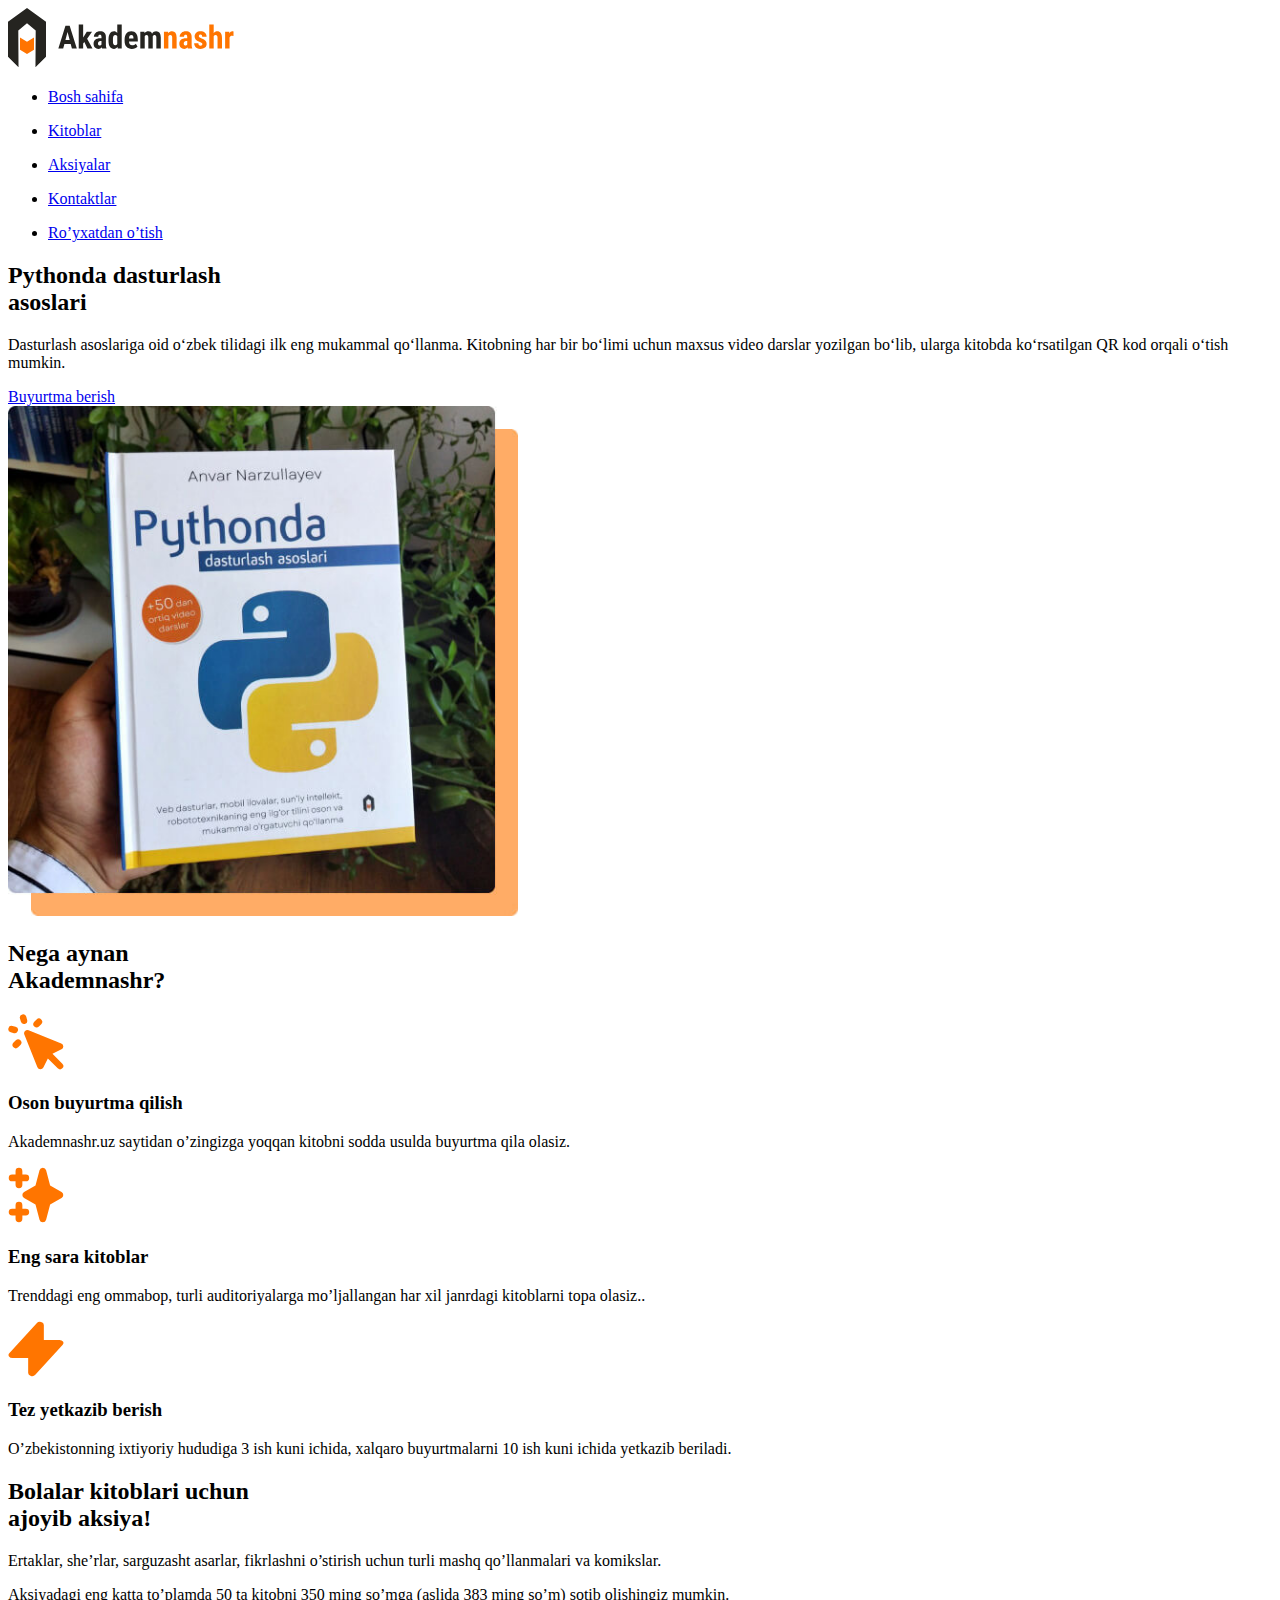
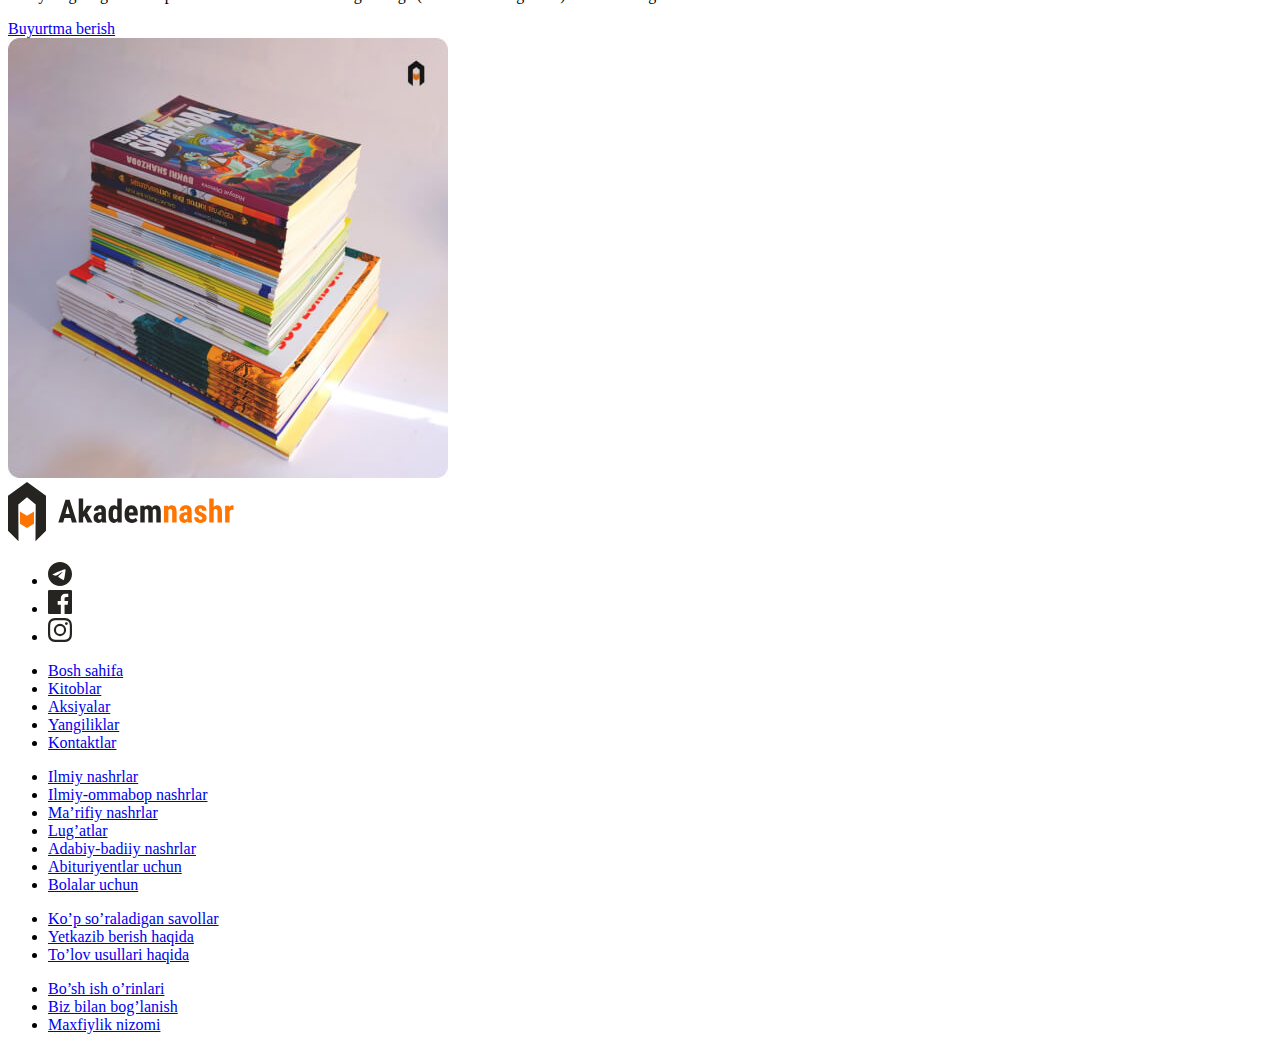
==== akademnashr.html @ 9b28e857 "initial commit" ====
<!DOCTYPE html>
<html lang="en">
<head>
  <meta charset="UTF-8">
  <meta http-equiv="X-UA-Compatible" content="IE=edge">
  <meta name="viewport" content="width=device-width, initial-scale=1.0">
  <title>Akademnashr</title>
</head>
<body>
  <header>
    <nav>
      <div class="logo">
        <a href="akademnashr.html">
          <img src="img/logo.svg" alt="Akademnashr" width="227" height="60">
        </a>
      </div>
      <div class="menu">
        <ul><li><a href="#">Bosh sahifa</a></li></ul>
        <ul><li><a href="#">Kitoblar</a></li></ul>
        <ul><li><a href="#">Aksiyalar</a></li></ul>
        <ul><li><a href="#">Kontaktlar</a></li></ul>
        <ul><li><a href="#">Ro’yxatdan o’tish</a></li></ul>
      </div>
    </nav>
  </header>
  <main>
    <section>
      <div class="malumotlar">
        <h2>Pythonda dasturlash <br>asoslari</h2>
        <p>Dasturlash asoslariga oid o‘zbek tilidagi ilk eng mukammal qo‘llanma. Kitobning har bir bo‘limi uchun maxsus video darslar yozilgan bo‘lib, ularga kitobda ko‘rsatilgan QR kod orqali o‘tish mumkin.</p>
        <a href="#">Buyurtma berish</a>
      </div>
      <div>
        <img src="img/python-book.jpg" alt="python kitobi qolda ushlab turilgani" srcset="img/python-book.jpg 1x, img/python-book@2x.jpg 2x" width="510" height="510">
      </div>
    </section>
    <section>
      <div class="nega-aynan-akademnashr">
        <h2>Nega aynan <br>Akademnashr?</h2>
        <div class="yonalishlar">
          <div>
            <img src="img/Icon.svg" alt="" width="56" height="56">
            <h3>Oson buyurtma qilish</h3>
            <p>Akademnashr.uz saytidan o’zingizga yoqqan kitobni sodda usulda buyurtma qila olasiz.</p>
          </div>
          <div>
            <img src="img/Icon-1.svg" alt="" width="56" height="56">
            <h3>Eng sara kitoblar</h3>
            <p>Trenddagi eng ommabop, turli auditoriyalarga mo’ljallangan har xil janrdagi kitoblarni topa olasiz..</p>
          </div>
          <div>
            <img src="img/Icon-2.svg" alt="" width="56" height="56">
            <h3>Tez yetkazib berish</h3>
            <p>O’zbekistonning ixtiyoriy hududiga 3 ish kuni ichida, xalqaro buyurtmalarni 10 ish kuni ichida yetkazib beriladi.</p>
          </div>
        </div>
      </div>
    </section>
    <section>
      <div class="info">
        <h2>Bolalar kitoblari uchun<br>ajoyib aksiya!</h2>
        <p>Ertaklar, she’rlar, sarguzasht asarlar, fikrlashni o’stirish uchun turli mashq qo’llanmalari va komikslar.</p>
        <p>Aksiyadagi eng katta to’plamda 50 ta kitobni 350 ming so’mga (aslida 383 ming so’m) sotib olishingiz mumkin.</p>
        <a href="@">Buyurtma berish</a>
      </div>
      <div class="logo1">
        <img src="img/sale-img.jpg" alt="kitoblar" srcset="img/sale-img.jpg 1x, img/sale-img@2x.jpg 2x" width="440" height="440">
      </div>
    </section>
  </main>
  <footer>
    <div class="top">
      <a href="akademnashr.html">
        <img src="img/logo.svg" alt="Akademnashr" width="227" height="60">
      </a>
      <ul>
        <li>
          <a href="#">
            <svg width="24" height="24" fill="none" xmlns="http://www.w3.org/2000/svg"><path d="M12 0C5.376 0 0 5.376 0 12s5.376 12 12 12 12-5.376 12-12S18.624 0 12 0Zm5.568 8.16c-.18 1.896-.96 6.504-1.356 8.628-.168.9-.504 1.2-.816 1.236-.696.06-1.224-.456-1.896-.9-1.056-.696-1.656-1.128-2.676-1.8-1.188-.78-.42-1.212.264-1.908.18-.18 3.252-2.976 3.312-3.228a.24.24 0 0 0-.06-.216c-.072-.06-.168-.036-.252-.024-.108.024-1.788 1.14-5.064 3.348-.48.324-.912.492-1.296.48-.432-.012-1.248-.24-1.86-.444-.756-.24-1.344-.372-1.296-.792.024-.216.324-.432.888-.66 3.504-1.524 5.832-2.532 6.996-3.012 3.336-1.392 4.02-1.632 4.476-1.632.096 0 .324.024.468.144.12.096.156.228.168.324-.012.072.012.288 0 .456Z" fill="#252420"/></svg>
          </a>
        </li>
        <li>
          <a href="#">
            <svg width="24" height="24" fill="none" xmlns="http://www.w3.org/2000/svg"><path d="M22.675 0H1.325C.593 0 0 .593 0 1.325v21.351C0 23.407.593 24 1.325 24H12.82v-9.294H9.692v-3.622h3.128V8.413c0-3.1 1.893-4.788 4.659-4.788 1.325 0 2.463.099 2.795.143v3.24l-1.918.001c-1.504 0-1.795.715-1.795 1.763v2.313h3.587l-.467 3.622h-3.12V24h6.116c.73 0 1.323-.593 1.323-1.325V1.325C24 .593 23.407 0 22.675 0Z" fill="#252420"/></svg>
          </a>
        </li>
        <li>
          <a href="#">
            <svg width="24" height="24" fill="none" xmlns="http://www.w3.org/2000/svg"><path fill-rule="evenodd" clip-rule="evenodd" d="M12 0C8.741 0 8.333.014 7.053.072 2.695.272.273 2.69.073 7.052.014 8.333 0 8.741 0 12c0 3.259.014 3.668.072 4.948.2 4.358 2.618 6.78 6.98 6.98C8.333 23.986 8.741 24 12 24c3.259 0 3.668-.014 4.948-.072 4.354-.2 6.782-2.618 6.979-6.98.059-1.28.073-1.689.073-4.948 0-3.259-.014-3.667-.072-4.947-.196-4.354-2.617-6.78-6.979-6.98C15.668.014 15.259 0 12 0Zm0 2.163c3.204 0 3.584.012 4.85.07 3.252.148 4.771 1.691 4.919 4.919.058 1.265.069 1.645.069 4.849 0 3.205-.012 3.584-.069 4.849-.149 3.225-1.664 4.771-4.919 4.919-1.266.058-1.644.07-4.85.07-3.204 0-3.584-.012-4.849-.07-3.26-.149-4.771-1.699-4.919-4.92-.058-1.265-.07-1.644-.07-4.849 0-3.204.013-3.583.07-4.849.149-3.227 1.664-4.771 4.919-4.919 1.266-.057 1.645-.069 4.849-.069ZM5.838 12a6.162 6.162 0 1 1 12.324 0 6.162 6.162 0 0 1-12.324 0ZM12 16a4 4 0 1 1 0-8 4 4 0 0 1 0 8Zm4.965-10.405a1.44 1.44 0 1 1 2.881.001 1.44 1.44 0 0 1-2.881-.001Z" fill="#252420"/></svg>
          </a>
        </li>
      </ul>
    </div>
    <div class="bottom">
      <ul>
        <li><a href="#">Bosh sahifa</a></li>
        <li><a href="#">Kitoblar</a></li>
        <li><a href="#">Aksiyalar</a></li>
        <li><a href="#">Yangiliklar</a></li>
        <li><a href="#">Kontaktlar</a></li>
      </ul>
      <ul>
        <li><a href="#">Ilmiy nashrlar</a></li>
        <li><a href="#">Ilmiy-ommabop nashrlar</a></li>
        <li><a href="#">Ma’rifiy nashrlar</a></li>
        <li><a href="#">Lug’atlar</a></li>
        <li><a href="#">Adabiy-badiiy nashrlar</a></li>
        <li><a href="#">Abituriyentlar uchun</a></li>
        <li><a href="#">Bolalar uchun</a></li>
      </ul>
      <ul>
        <li><a href="#">Ko’p so’raladigan savollar</a></li>
        <li><a href="#">Yetkazib berish haqida</a></li>
        <li><a href="#">To’lov usullari haqida</a></li>
      </ul>
      <ul>
        <li><a href="#">Bo’sh ish o’rinlari</a></li>
        <li><a href="#">Biz bilan bog’lanish</a></li>
        <li><a href="#">Maxfiylik nizomi</a></li>
      </ul>
    </div>
  </footer>
</body>
</html>
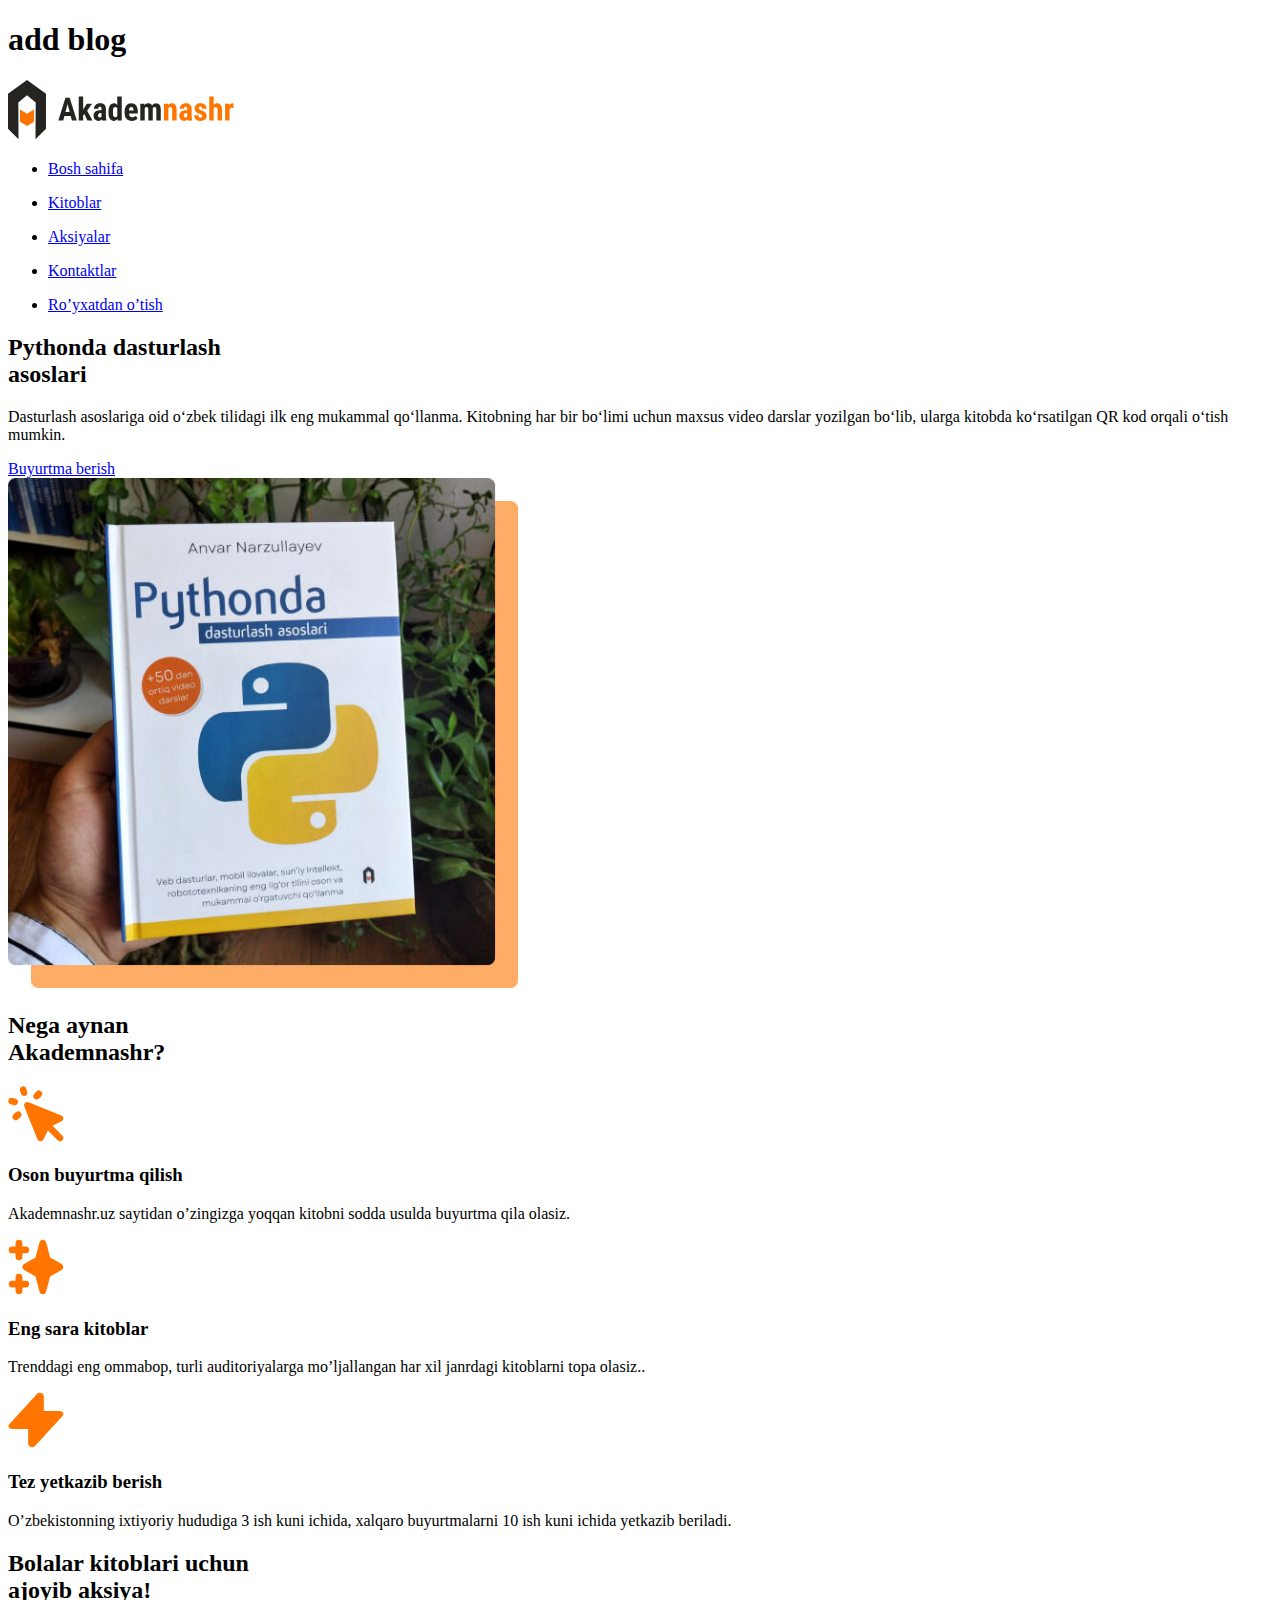
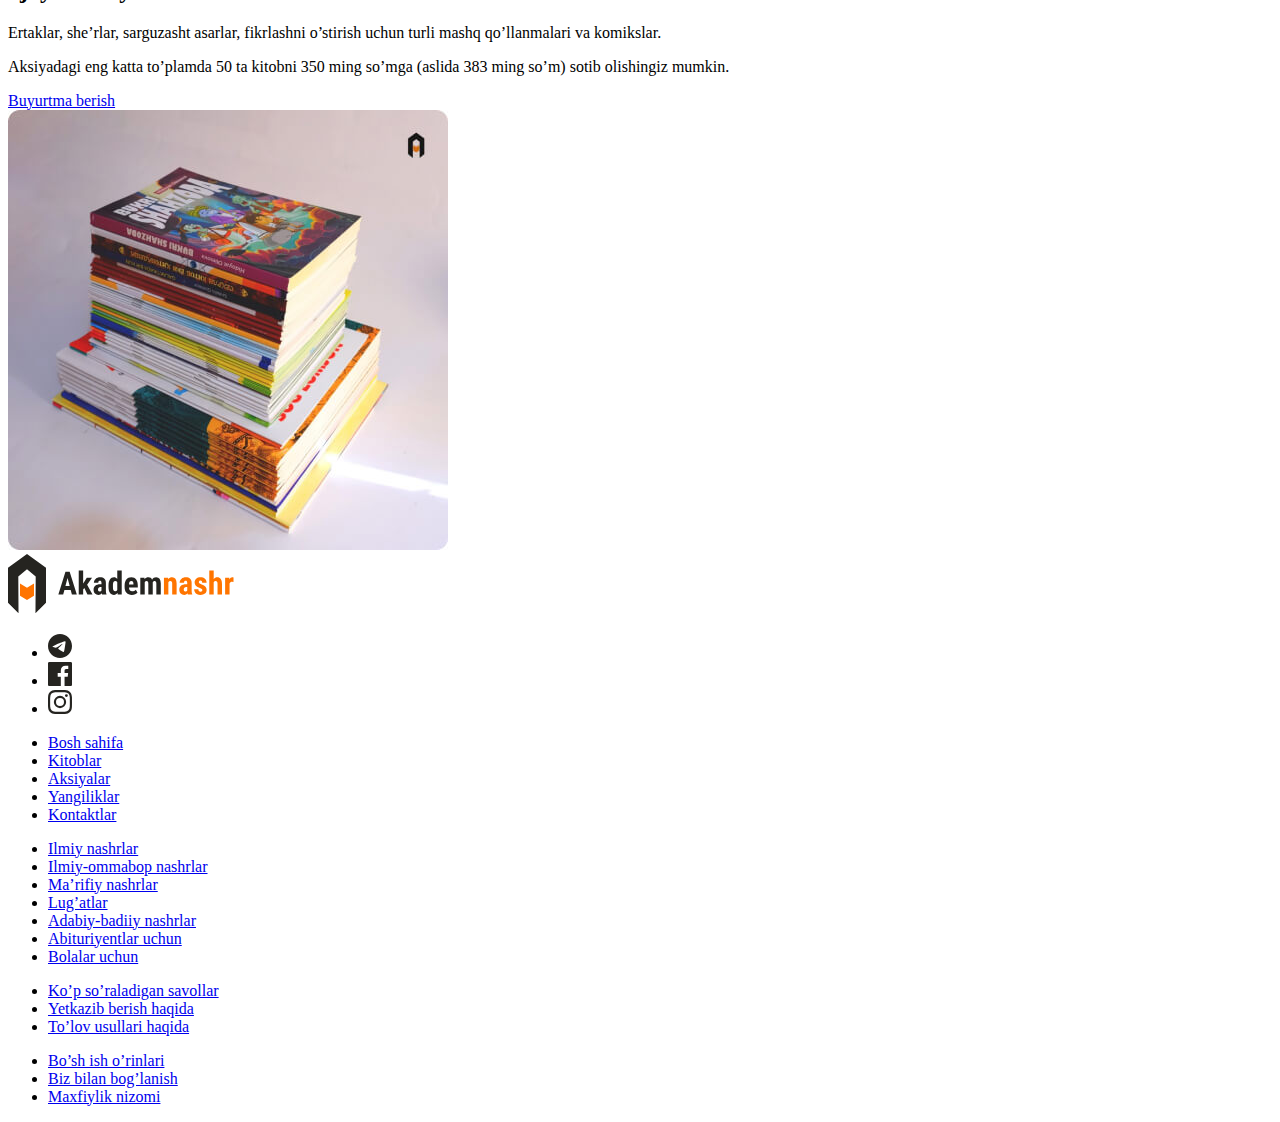
==== commit 9dbd7606: "add blog" ====
--- a/akademnashr.html
+++ b/akademnashr.html
@@ -7,6 +7,7 @@
   <title>Akademnashr</title>
 </head>
 <body>
+  <h1>add blog</h1>
   <header>
     <nav>
       <div class="logo">
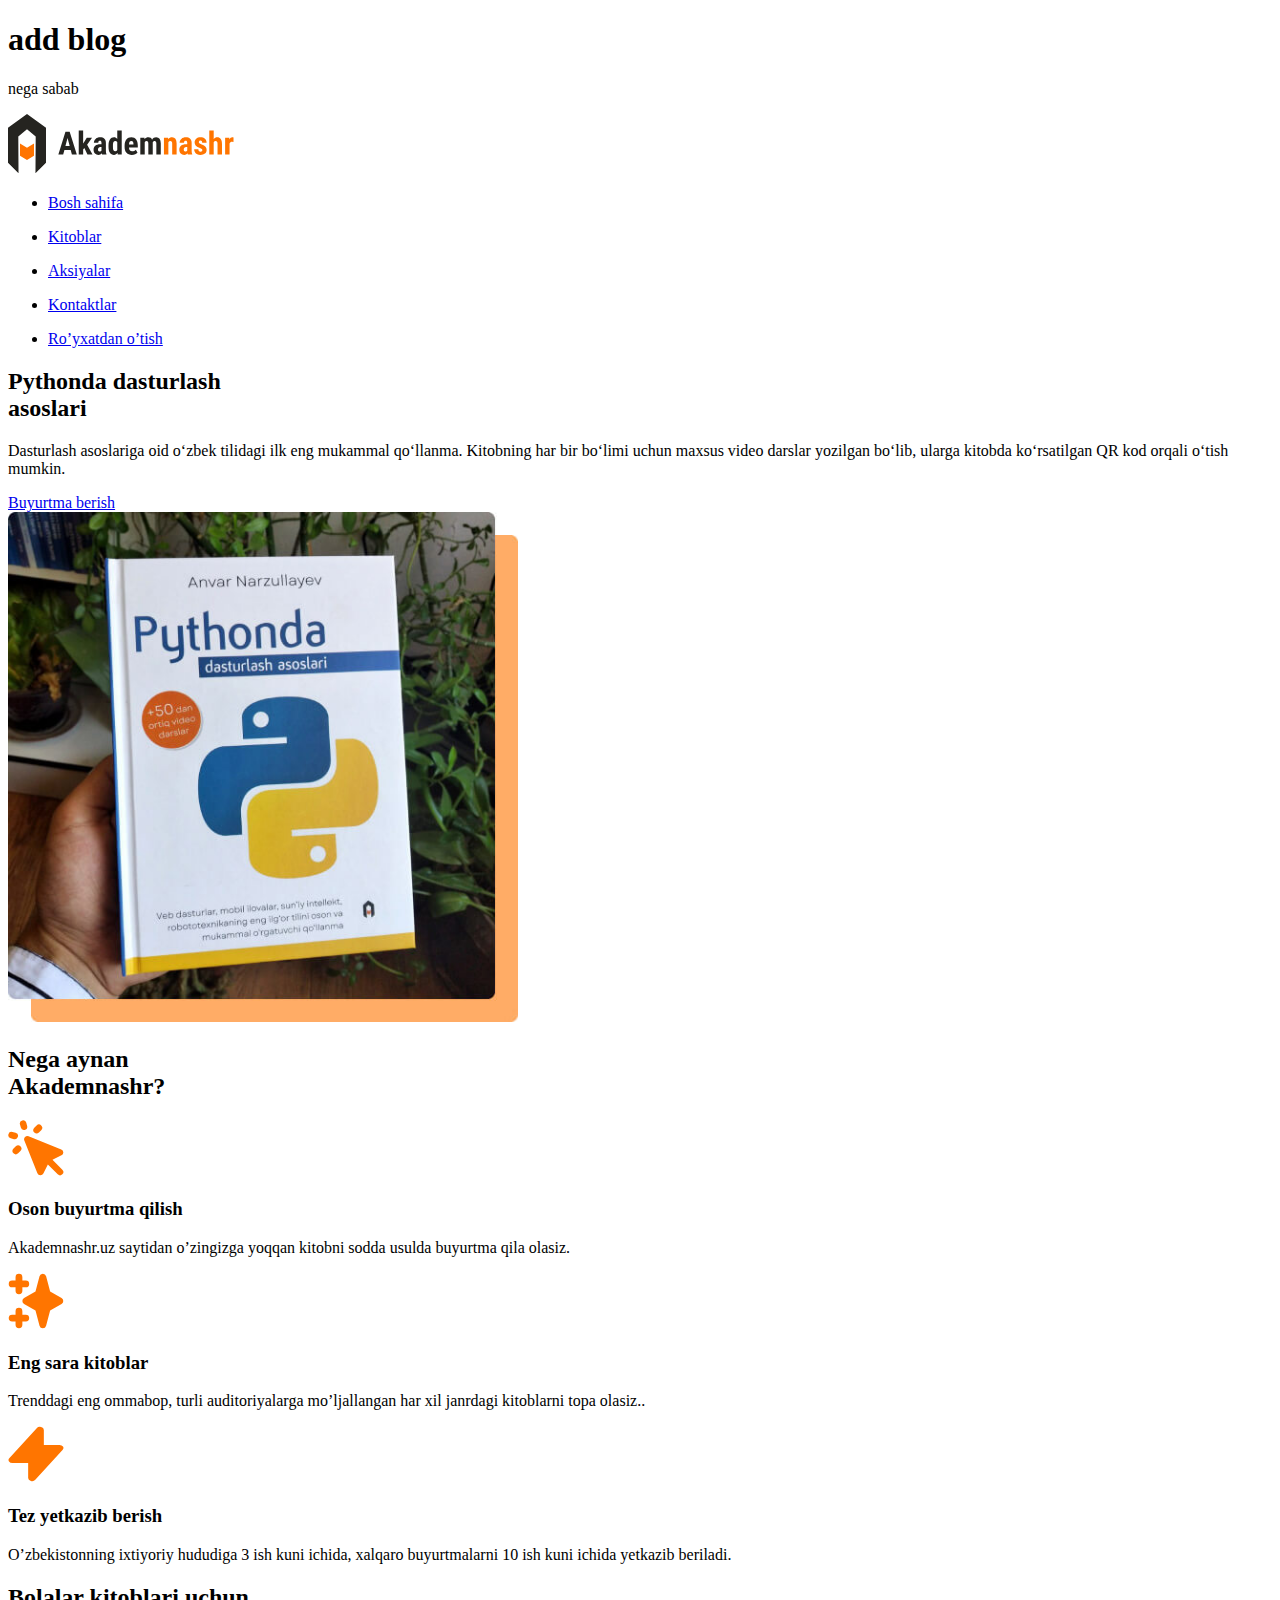
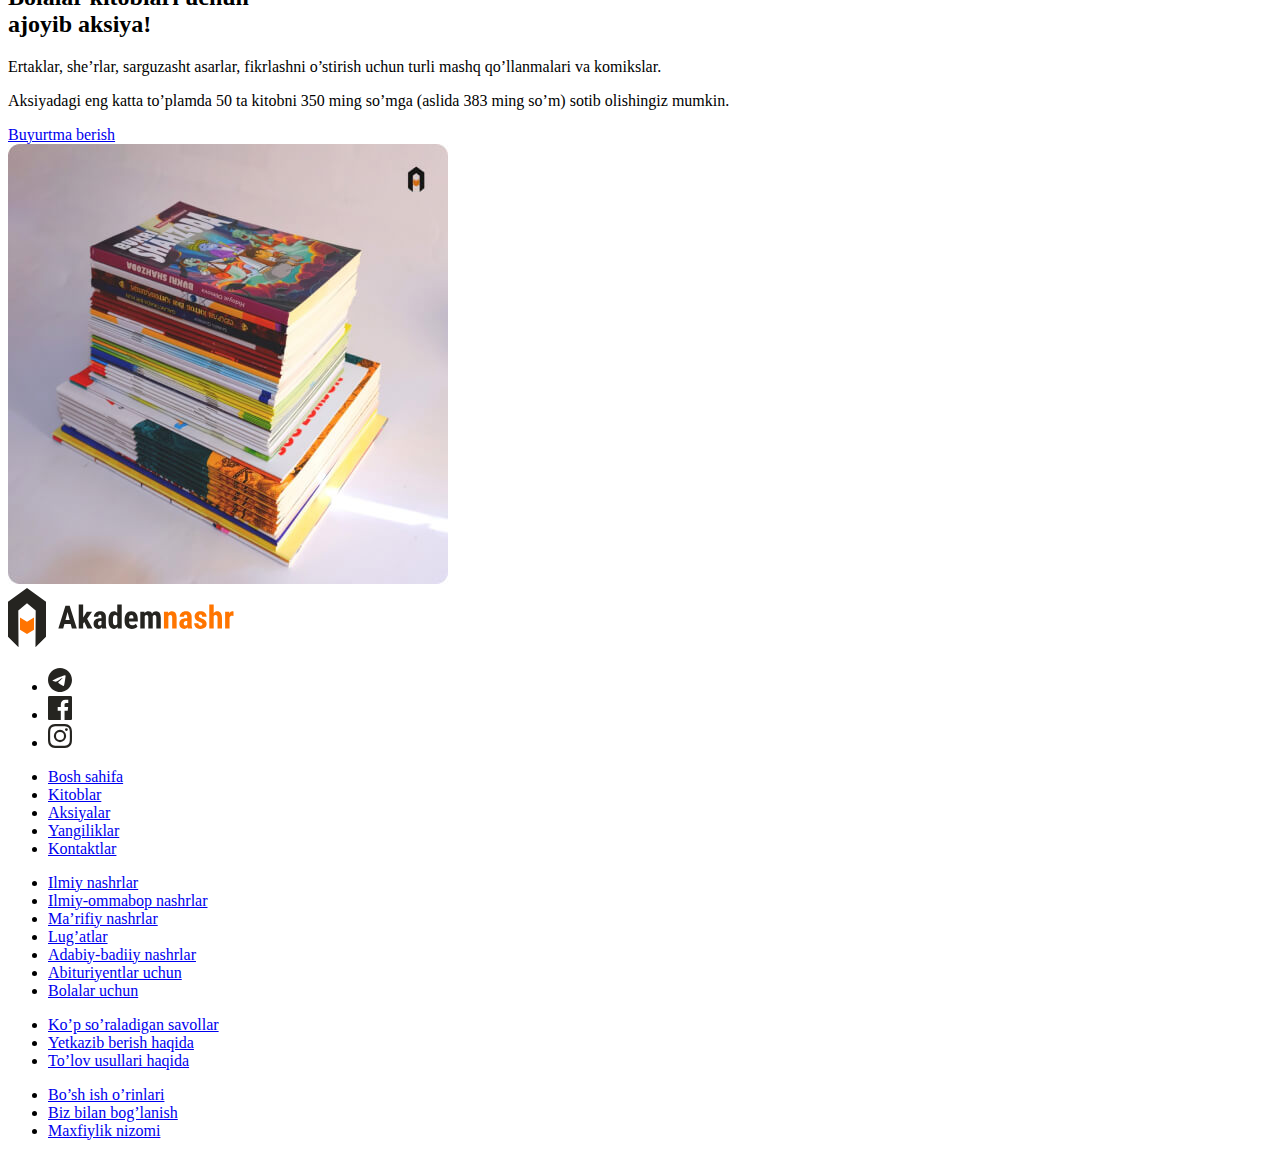
==== commit db1987ff: "add promis" ====
--- a/akademnashr.html
+++ b/akademnashr.html
@@ -8,6 +8,7 @@
 </head>
 <body>
   <h1>add blog</h1>
+  <p>nega sabab</p>
   <header>
     <nav>
       <div class="logo">
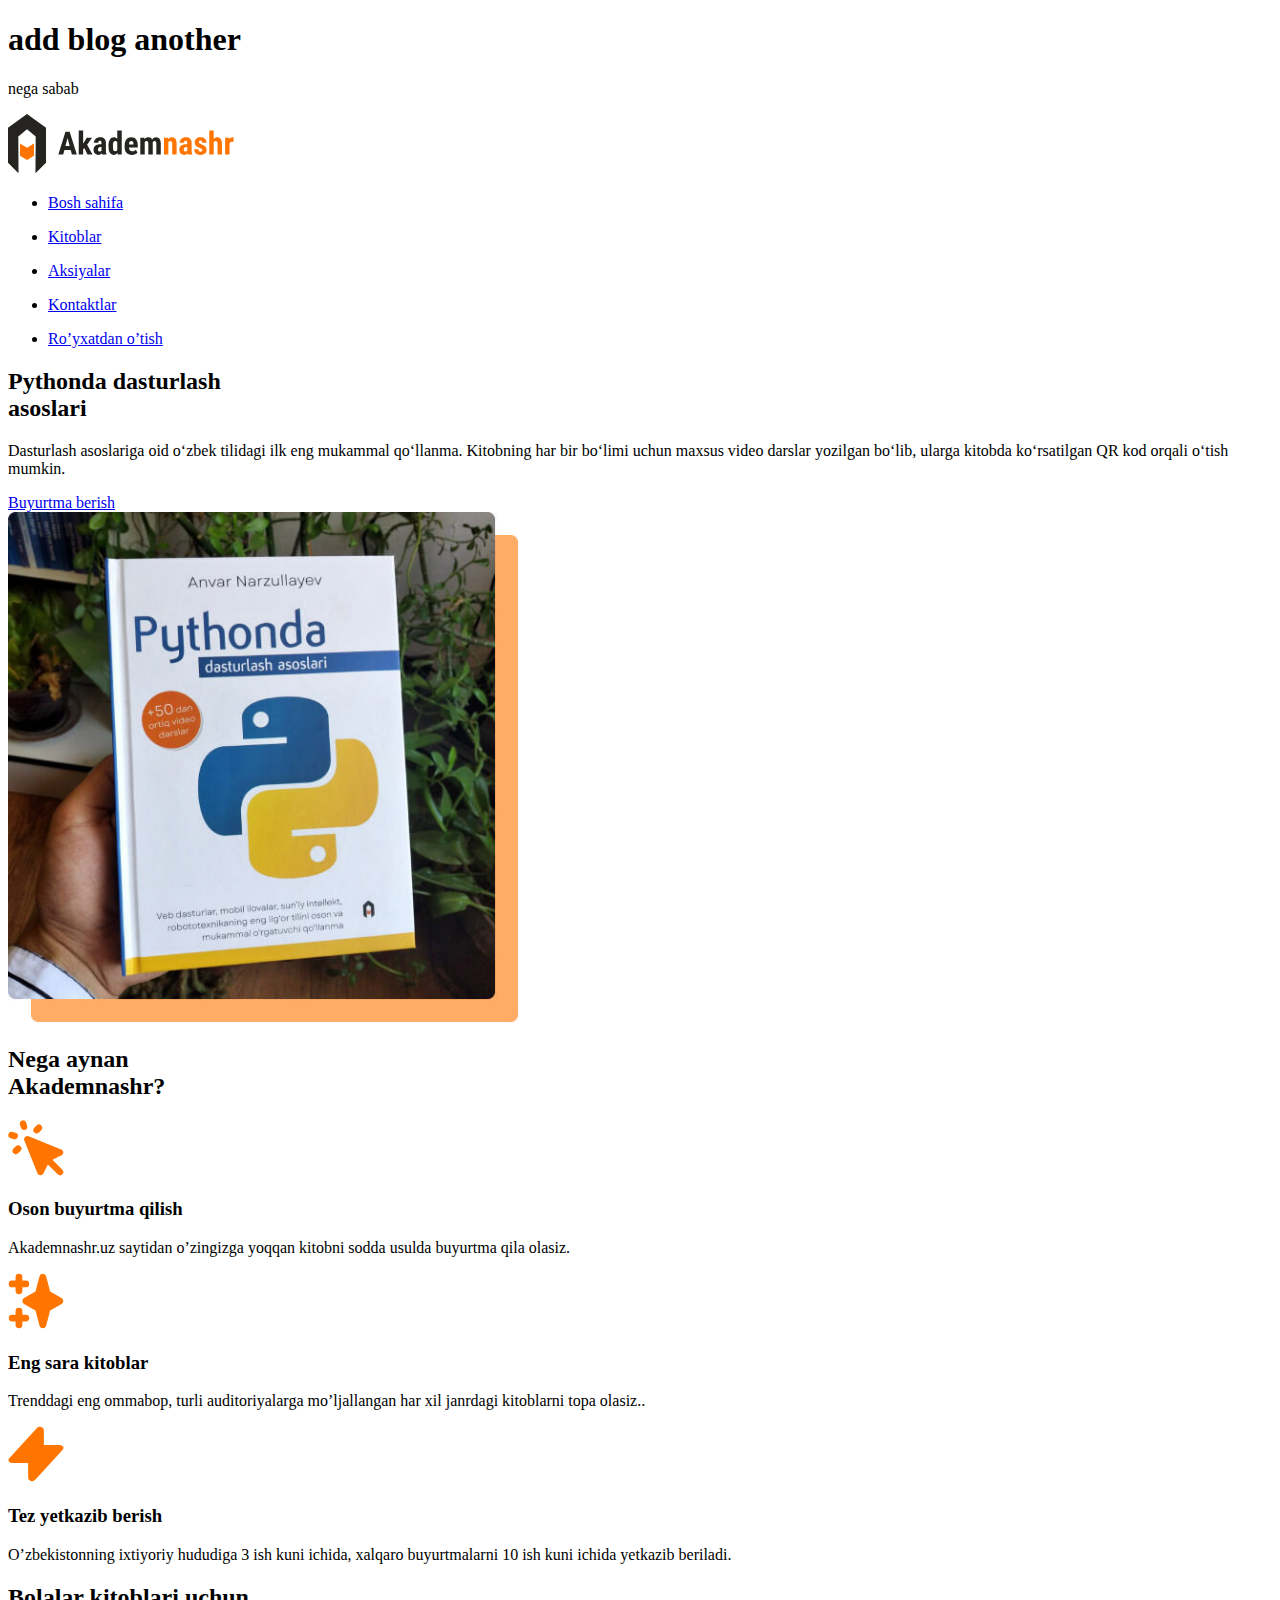
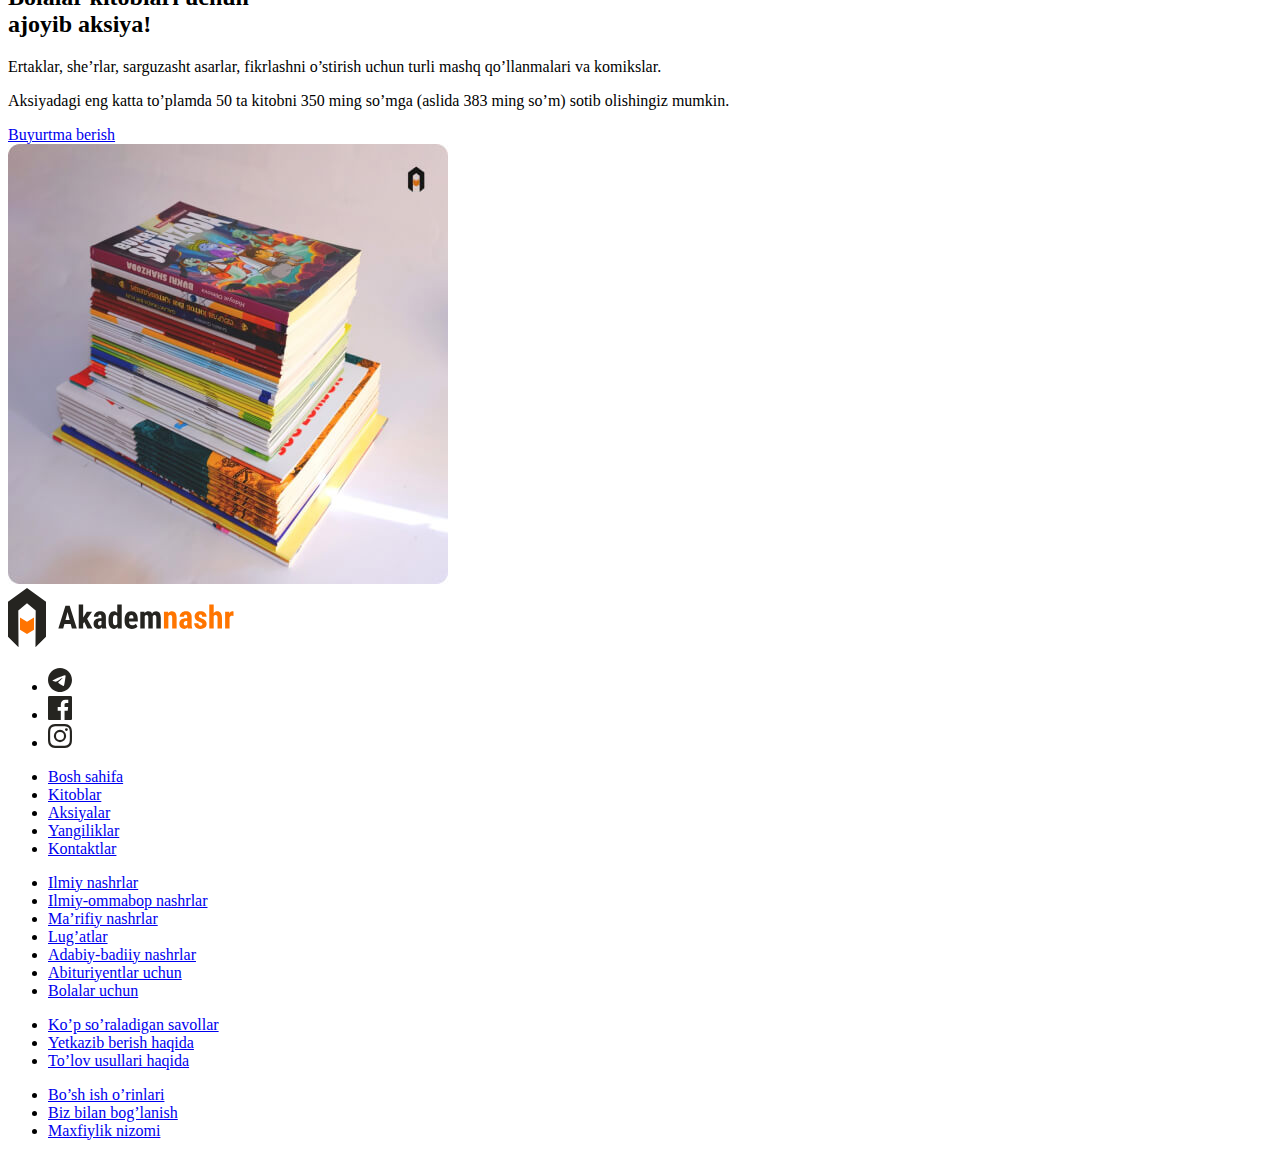
==== commit cf71c466: "add another" ====
--- a/akademnashr.html
+++ b/akademnashr.html
@@ -7,7 +7,7 @@
   <title>Akademnashr</title>
 </head>
 <body>
-  <h1>add blog</h1>
+  <h1>add blog another</h1>
   <p>nega sabab</p>
   <header>
     <nav>
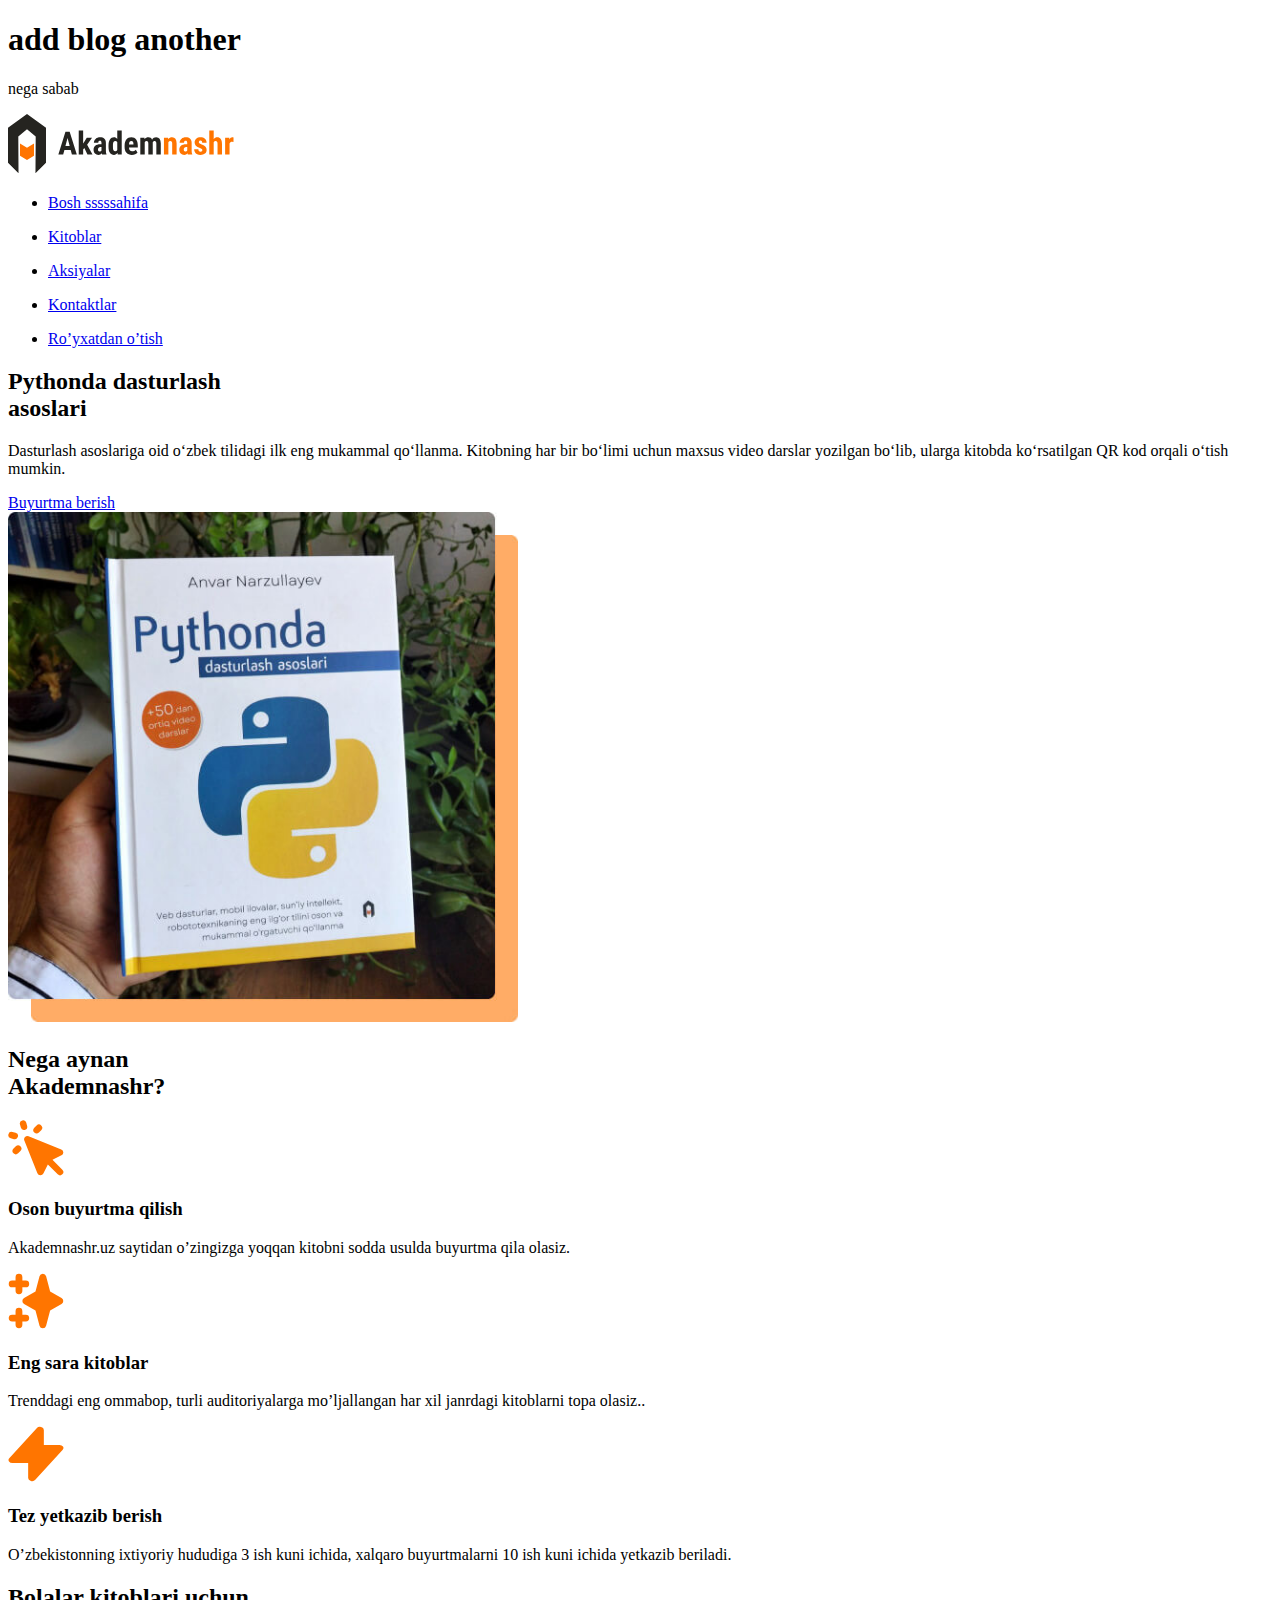
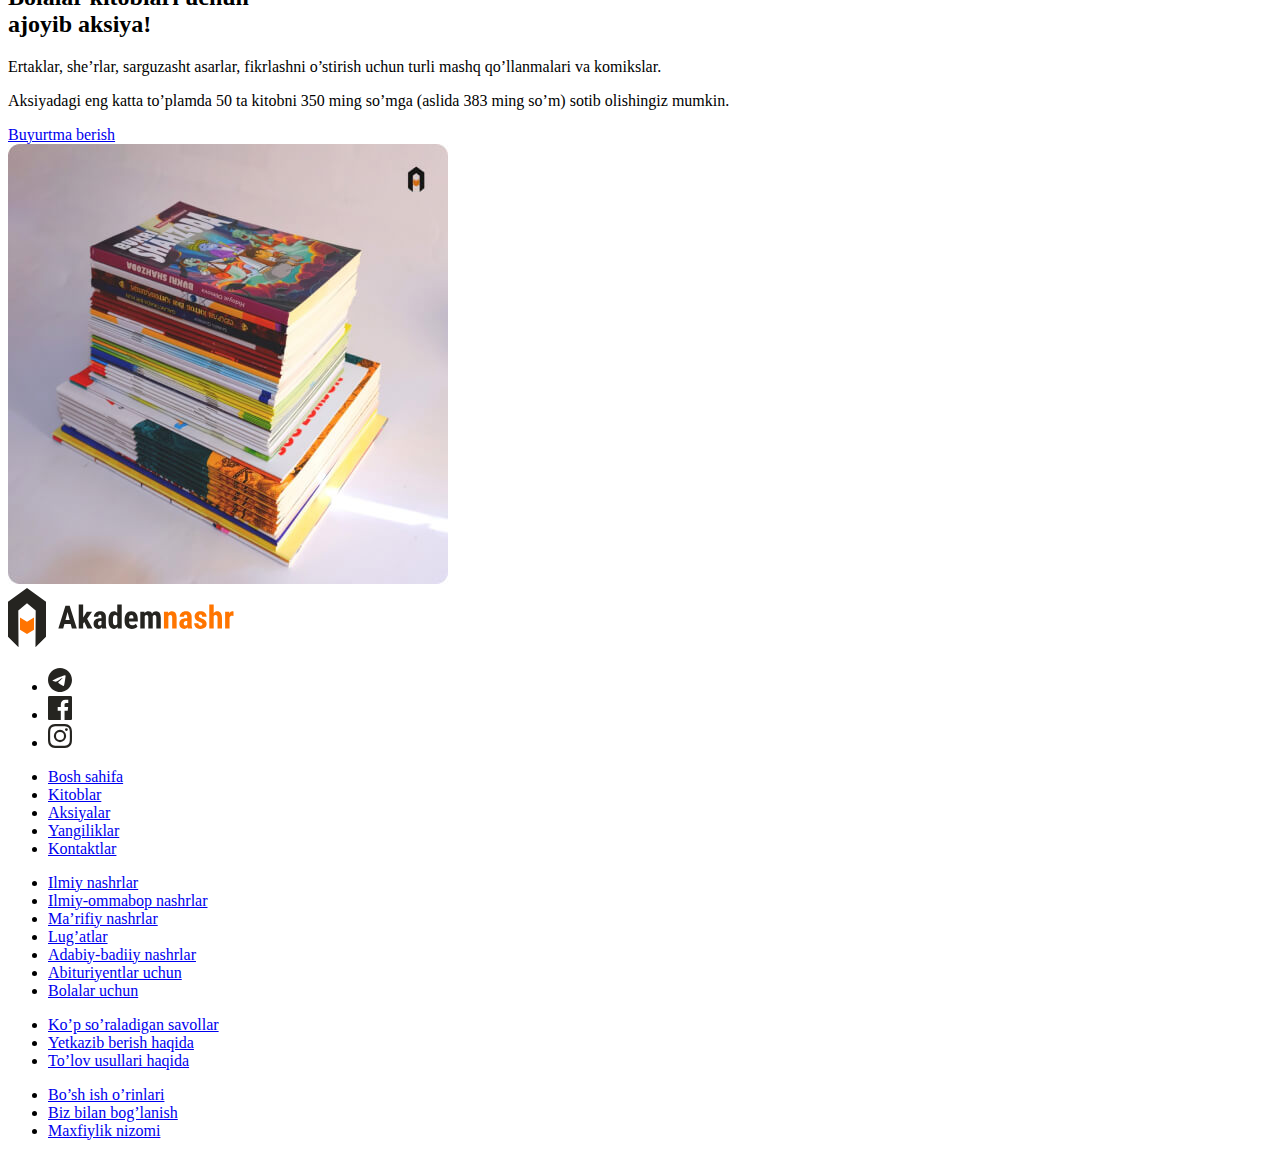
==== commit 1a2eb8ac: "akademnashrpro" ====
--- a/akademnashr.html
+++ b/akademnashr.html
@@ -17,7 +17,7 @@
         </a>
       </div>
       <div class="menu">
-        <ul><li><a href="#">Bosh sahifa</a></li></ul>
+        <ul><li><a href="#">Bosh sssssahifa</a></li></ul>
         <ul><li><a href="#">Kitoblar</a></li></ul>
         <ul><li><a href="#">Aksiyalar</a></li></ul>
         <ul><li><a href="#">Kontaktlar</a></li></ul>
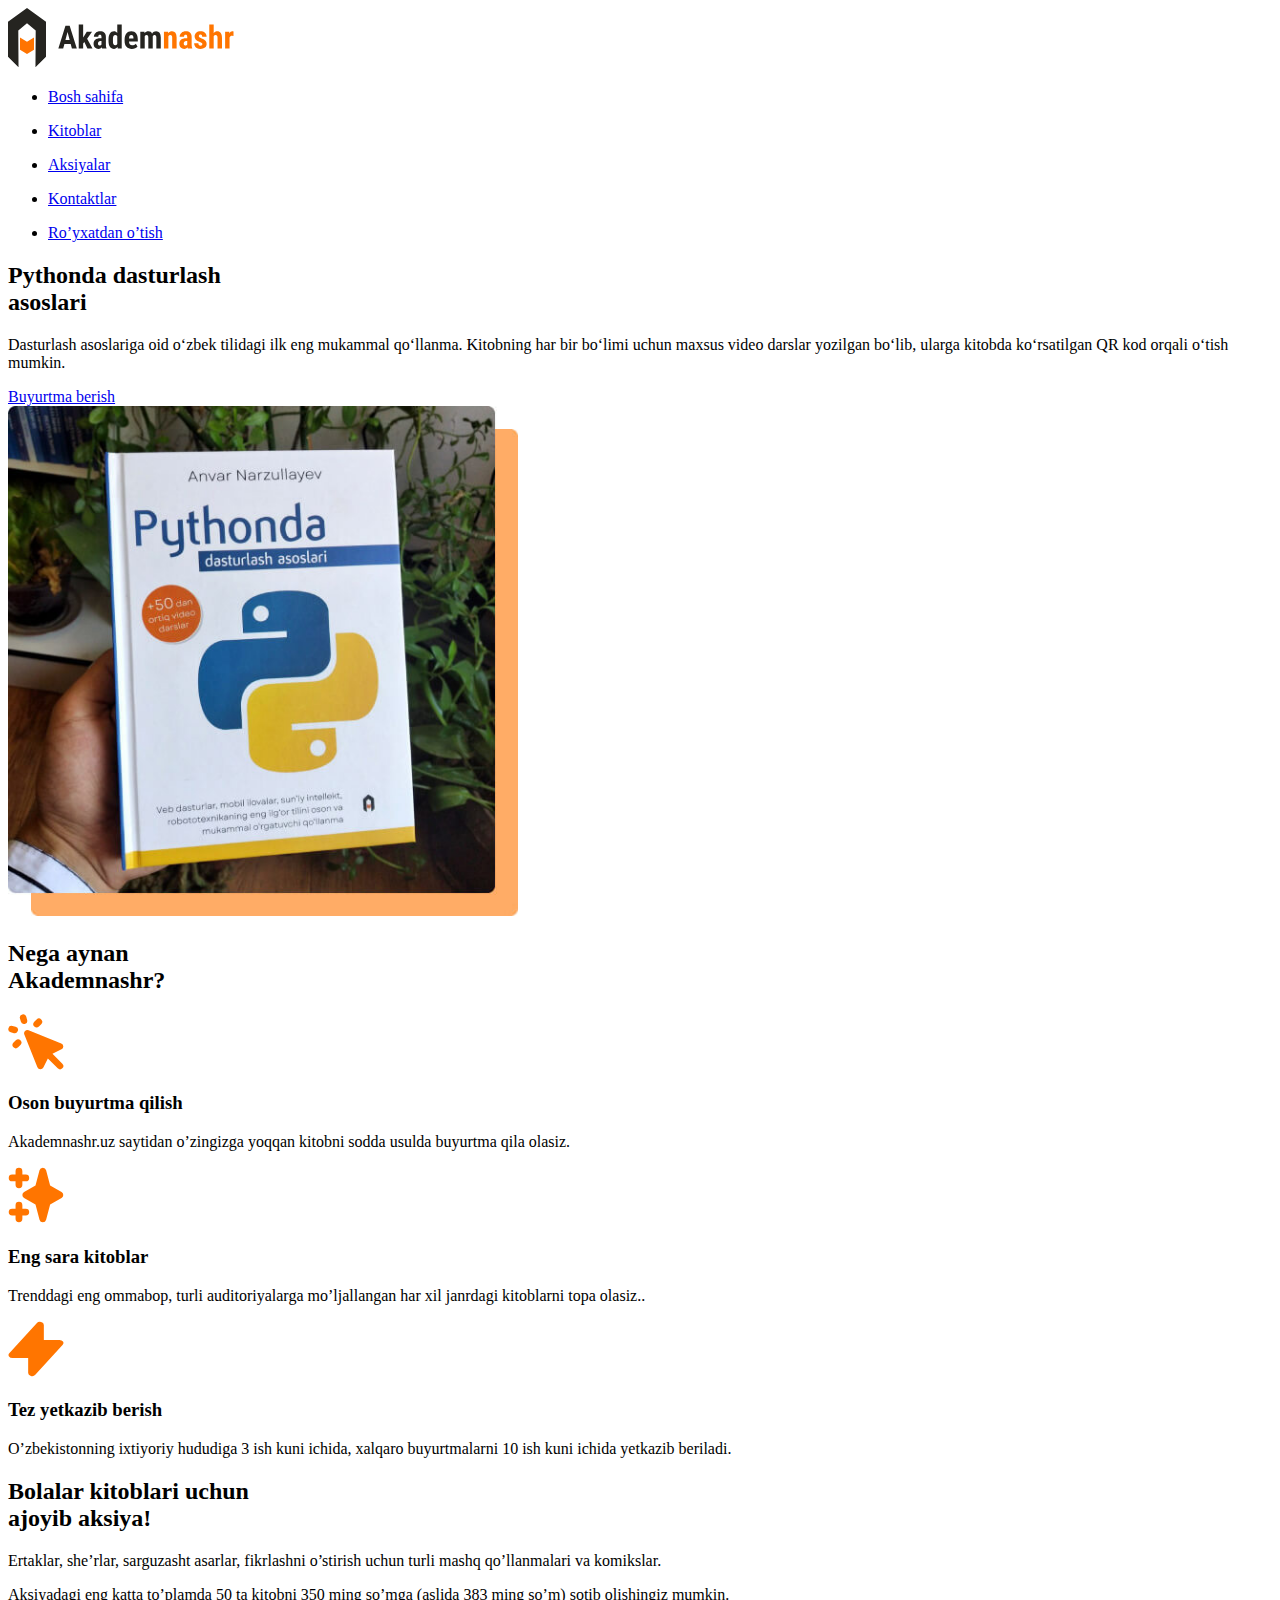
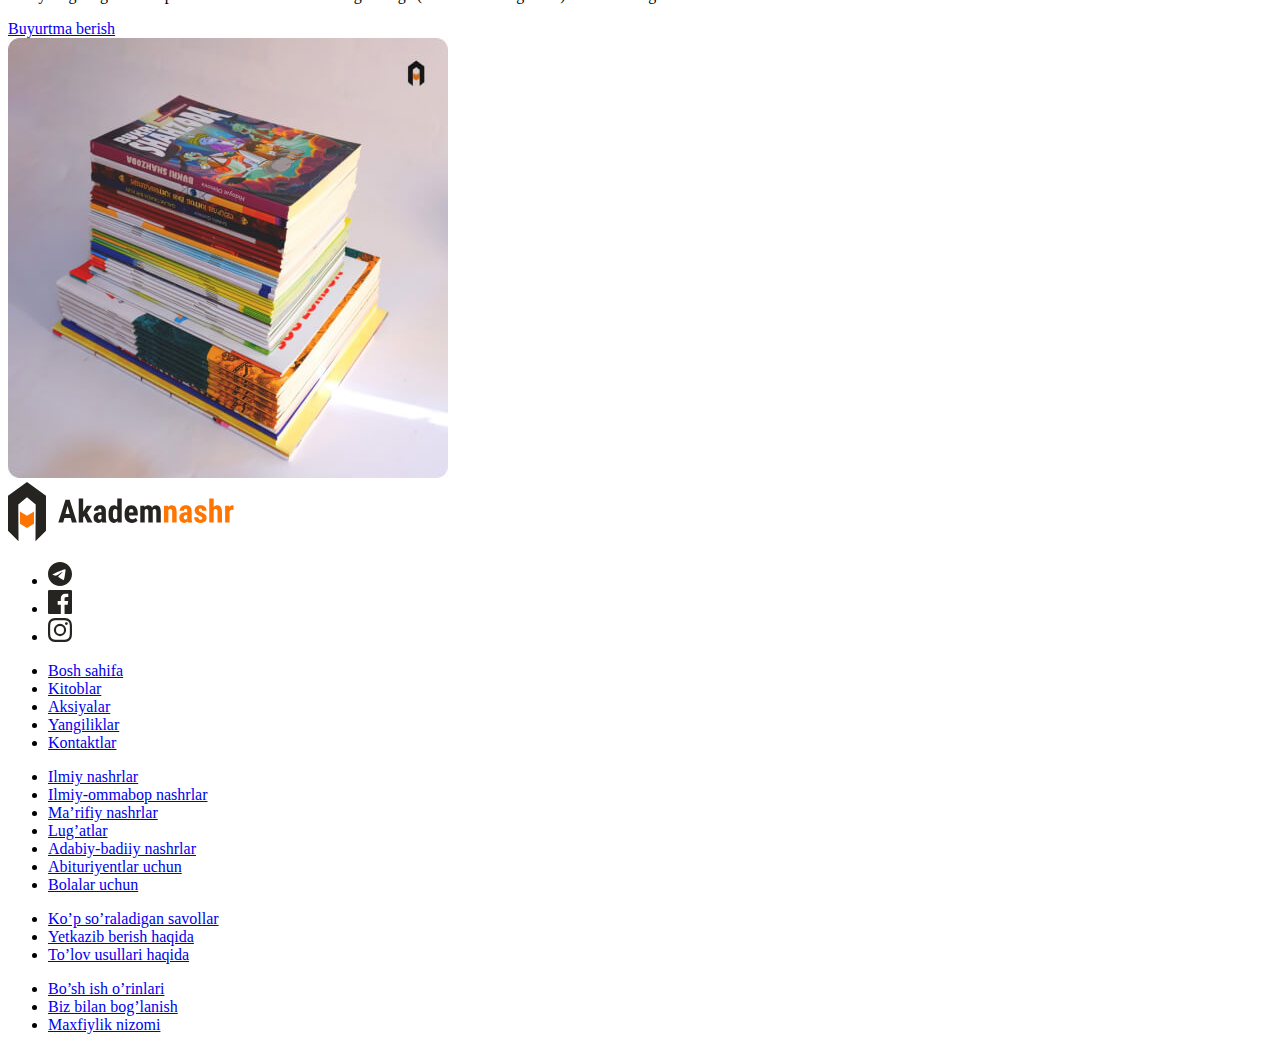
==== commit caceaba8: "remove all errors" ====
--- a/akademnashr.html
+++ b/akademnashr.html
@@ -7,8 +7,8 @@
   <title>Akademnashr</title>
 </head>
 <body>
-  <h1>add blog another</h1>
-  <p>nega sabab</p>
+
+
   <header>
     <nav>
       <div class="logo">
@@ -17,7 +17,7 @@
         </a>
       </div>
       <div class="menu">
-        <ul><li><a href="#">Bosh sssssahifa</a></li></ul>
+        <ul><li><a href="#">Bosh sahifa</a></li></ul>
         <ul><li><a href="#">Kitoblar</a></li></ul>
         <ul><li><a href="#">Aksiyalar</a></li></ul>
         <ul><li><a href="#">Kontaktlar</a></li></ul>
